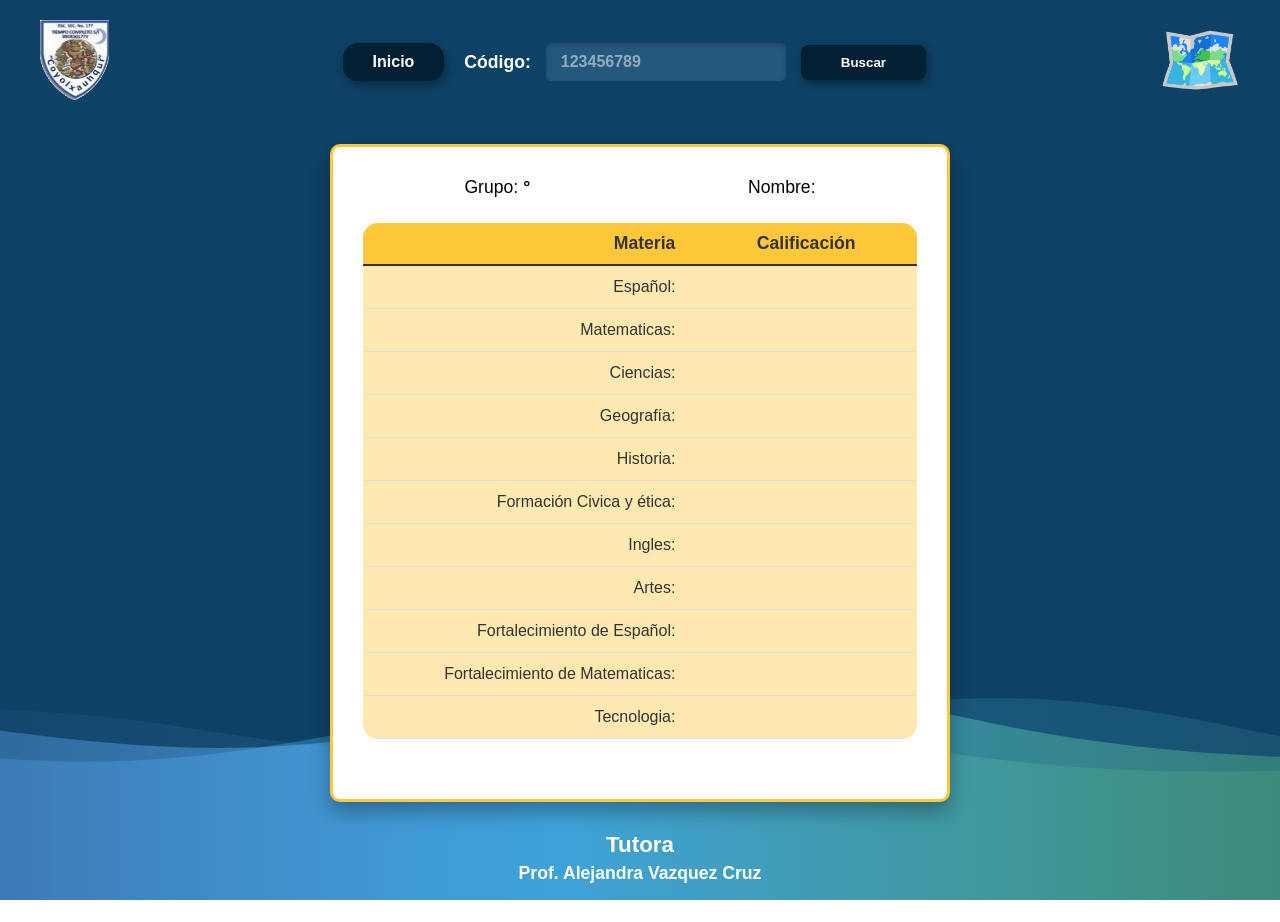
==== templates/user.html @ ae4b2e23 "Finalización de la vista de detalles de boletas" ====
<!DOCTYPE html>
<html lang="es">

<head>
    <meta charset="UTF-8">
    <meta name="viewport" content="width=device-width, initial-scale=1.0">
    <title>Calificaciones del Alumno</title>
    <link rel="stylesheet" href="../static/core.css">
</head>

<body>

    <svg version="1.1" xmlns="http://www.w3.org/2000/svg"
        xmlns:xlink="http://www.w3.org/1999/xlink" x="0px" y="0px" width="100%" height="100%" viewBox="0 0 1600 900" preserveAspectRatio="xMidYMax slice">
        <defs>
            <linearGradient id="bg">
                <stop offset="0%" style="stop-color:rgba(130, 158, 249, 0.06)"></stop>
                <stop offset="50%" style="stop-color:rgba(76, 190, 255, 0.6)"></stop>
                <stop offset="100%" style="stop-color:rgba(115, 209, 72, 0.2)"></stop>
            </linearGradient>
            <path id="wave" fill="url(#bg)" d="M-363.852,502.589c0,0,236.988-41.997,505.475,0
    s371.981,38.998,575.971,0s293.985-39.278,505.474,5.859s493.475,48.368,716.963-4.995v560.106H-363.852V502.589z" />
        </defs>
        <g>
            <use xlink:href='#wave' opacity=".3">
                <animateTransform attributeName="transform" attributeType="XML" type="translate" dur="10s" calcMode="spline" values="270 230; -334 180; 270 230" keyTimes="0; .5; 1" keySplines="0.42, 0, 0.58, 1.0;0.42, 0, 0.58, 1.0" repeatCount="indefinite" />
            </use>
            <use xlink:href='#wave' opacity=".6">
                <animateTransform attributeName="transform" attributeType="XML" type="translate" dur="8s" calcMode="spline" values="-270 230;243 220;-270 230" keyTimes="0; .6; 1" keySplines="0.42, 0, 0.58, 1.0;0.42, 0, 0.58, 1.0" repeatCount="indefinite" />
            </use>
            <use xlink:href='#wave' opacty=".9">
                <animateTransform attributeName="transform" attributeType="XML" type="translate" dur="6s" calcMode="spline" values="0 230;-140 200;0 230" keyTimes="0; .4; 1" keySplines="0.42, 0, 0.58, 1.0;0.42, 0, 0.58, 1.0" repeatCount="indefinite" />
            </use>
        </g>
    </svg>

    <header class="header-calificaciones">
        <div class="logo-escuela">
            <img src="../static/images/image 1.png" alt="Logo Escuela">
        </div>
        
        <div class="nav-buscador">
            <a href="../index.html" class="btn-inicio">Inicio</a>
            <form class="form-busqueda">
                <label for="codigoAlumno" class="label-codigo">Código:</label>
                <input type="text" id="codigoAlumno" name="codigoAlumno" placeholder="123456789">
                <button type="button" id="btnBuscarCodigo">Buscar</button>
            </form>
        </div>

        <div class="logo-mapa">
            <img src="../static/images/noto_world-map.png" alt="Icono Mapa">
        </div>
    </header>

    <main class="main-calificaciones">
            <section class="boleta-container">
            <div class="boleta-card">
                <div class="boleta-header">
                    <p>Grupo: <strong><span id="student-grade"></span>°<span id="student-group"></span></p></strong>
                    <p>Nombre: <strong><span id="student-name"></span></p></strong>
                </div>

                <table class="tabla-boleta">
                    <thead>
                        <tr>
                            <th>Materia</th>
                            <th>Calificación</th>
                        </tr>
                    </thead>
                    <tbody id="cont-calificaciones">
                        <tr class="grade-value">
                            <td>Español:</td>
                            <td id="español"></td>
                        </tr>
                        <tr class="grade-value">
                            <td> Matematicas:</td>
                            <td id="matematicas"></td>
                        </tr>
                        <tr class="grade-value">
                            <td> Ciencias:</td>
                            <td id="ciencias"></td>
                        </tr>
                        <tr class="grade-value">
                            <td> Geografía:</td>
                            <td id="geografia"></td>
                        </tr>
                        <tr class="grade-value">
                            <td> Historia:</td>
                            <td id="historia"></td>
                        </tr>
                        <tr class="grade-value">
                            <td> Formación Civica y ética:</td>
                            <td id="fcye"></td>
                        </tr>
                        <tr class="grade-value">
                            <td> Ingles:</td>
                            <td id="ingles"></td>
                        </tr>
                        <tr class="grade-value">
                            <td> Artes:</td>
                            <td id="artes"></td>
                        </tr>
                        <tr class="grade-value">
                            <td> Fortalecimiento de Español:</td>
                            <td id="fesp"></td>
                        </tr>
                        <tr class="grade-value">
                            <td> Fortalecimiento de Matematicas:</td>
                            <td id="fmate"></td>                            
                        </tr>
                        <tr class="grade-value">
                            <td> Tecnologia:</td>
                            <td id="tecnologia"></td>
                        </tr>
                    </tbody>
                </table>
        </section>
    </main>

    <footer>
    <div class="tutora-info">
        <h2>Tutora</h2>
        <p>Prof. Alejandra Vazquez Cruz</p>
    </div>
    </footer>

    <script type="module" src="../static/code.js"></script>

</body>
</html>
---- static/core.css ----
* {
    margin: 0;
    padding: 0;
    font-family: 'Segoe UI', Tahoma, Geneva, Verdana, sans-serif;
}

main div.excelCont {
    display: flex;
    justify-content: center;
    border-radius: 20px;
}

header ul {
    display: flex;
    justify-content: space-around;
    flex-direction: row;
    gap: 20px;
}

header {
    padding: 20px 0px;
    display: flex;
    flex-direction: row;
    justify-content: space-around;
    align-items: center;
}

header li {
    padding: 10px 40px;
    border: none;
    background-color: #021F34;
    border-radius: 15px;
    font-weight: bold;
    box-shadow: 2px 4px 10px 0px rgb(0, 0, 0, 0.37);
    color: white;
}

footer {
    height: 30px;
}

select {
    width: fit-content;
    height: fit-content;
    padding: 5px 15px;
    background-color: #35688C;
    border: #35688C;
    border-radius: 10px;
}

.formsCont {
    margin: 20px 0 10px 0;
    padding: 20px 0 10px 0;
    color: white;
}

form {
    display: flex;
    justify-content: right;
    gap: 50px;
    align-items: center;
    padding: 0 70px 0 70px;
}

button {
    padding: 10px 40px;
    background-color: #021F34;
    border-color: none;
    border: none;
    color: white;
    font-weight: bold;
    border-radius: 8px;
    box-shadow: 2px 4px 10px 0px rgba(0, 0, 0, 0.37);
    overflow: hidden;
    cursor: pointer;
}

button:hover {
    background-color: #35688C;
}

header li:hover {
    background-color: #35688C;
}

a {
    text-decoration: none;
    color: inherit;
}

table {
    width: 95%;
    border-collapse: collapse;
    border-spacing: 0;
    font-family: 'Segoe UI', Tahoma, Geneva, Verdana, sans-serif;
    background-color: #FFE090;
    border-radius: 15px;
    overflow: hidden;
}

thead {
    background-color: #FFB963;
}

th,
td {
    border: 1px solid #ccc;
    padding: 8px 12px;
    text-align: left;
    color: #333;
}

th:nth-child(1),
td:nth-child(1) {
    width: 50px;
    text-align: center;
}

th:nth-child(2),
td:nth-child(2) {
    width: 80px;
    text-align: center;
}

tr.falta {
    background-color: #f8d7da !important;
}

tr.renglon td {
    background-color: transparent !important;
}

tr.renglon:hover {
    background-color: #FFC73A !important;
}

svg {
    position: fixed;
    top: 0;
    left: 0;
    width: 100%;
    height: 100%;
    box-sizing: border-box;
    display: block;
    background-color: #0e4166;
    background-image: linear-gradient(to bottom, rgba(14, 65, 102, 0.86), #0e4166);
    z-index: -1;
}

/* =========================================
   ESTILOS ESPECÍFICOS PARA VISTA CALIFICACIONES
   ========================================= */

/* Ajustes del header responsivo */
.header-calificaciones {
    display: flex;
    justify-content: space-between;
    align-items: center;
    padding: 20px 40px;
    flex-wrap: wrap; /* Permite que los elementos bajen si no hay espacio */
}

.logo-escuela img, .logo-mapa img {
    height: 80px; /* Ajusta según el tamaño de tus imágenes */
    object-fit: contain;
}

.nav-buscador {
    display: flex;
    align-items: center;
    gap: 20px;
    flex-wrap: wrap;
    justify-content: center;
}

.btn-inicio {
    padding: 10px 30px;
    background-color: #021F34;
    border-radius: 15px;
    font-weight: bold;
    box-shadow: 2px 4px 10px 0px rgba(0, 0, 0, 0.37);
    color: white;
    text-align: center;
    cursor: pointer;
}

.btn-inicio:hover {
    background-color: #35688C;
}

.form-busqueda {
    display: flex;
    align-items: center;
    gap: 15px;
    padding: 0; /* Reseteamos el padding del form original */
}

.label-codigo {
    color: white;
    font-weight: bold;
    font-size: 1.1rem;
}

input[type="text"]#codigoAlumno {
    padding: 10px 15px;
    background-color: rgba(53, 104, 140, 0.6); /* Azul semitransparente como en el mockup */
    border: none;
    border-radius: 5px;
    color: white;
    font-size: 1rem;
    font-weight: bold;
    outline: none;
    box-shadow: inset 0px 2px 5px rgba(0,0,0,0.2);
}

input[type="text"]#codigoAlumno::placeholder {
    color: rgba(255, 255, 255, 0.5);
}

/* Contenedor principal de la tarjeta */
.main-calificaciones {
    display: flex;
    flex-direction: column;
    align-items: center;
    justify-content: space-around;
    margin-top: 20px;
    width: 100%;
}

.boleta-container {
    width: 100%;
    max-width: 650px; /* Limita el ancho en pantallas grandes */
    display: flex;
    flex-direction: column;
    align-items: center;
    padding: 0 15px;
    box-sizing: border-box;
}

/* Tarjeta Blanca Central */
.boleta-card {
    background-color: white;
    width: 100%;
    border-radius: 10px;
    border: 3px solid #FFC73A; /* Borde naranja/amarillo del mockup */
    padding: 30px;
    box-shadow: 0px 10px 20px rgba(0,0,0,0.3);
    box-sizing: border-box;
}

.boleta-header {
    display: flex;
    justify-content: space-around;
    flex-wrap: wrap;
    gap: 15px;
    margin-bottom: 25px;
    color: black;
    font-size: 1.1rem;
}

/* Sobreescritura de la tabla SOLO para la boleta */
table.tabla-boleta {
    width: 100%;
    border-collapse: collapse;
    background-color: #ffe9b1 !important; /* Sobrescribe el fondo amarillo */
    margin-bottom: 30px;
}

table.tabla-boleta thead {
    background-color: #FFC73A;
}

table.tabla-boleta th {
    border: none;
    border-bottom: 2px solid #333;
    background-color: transparent;
    color: #333;
    padding: 10px;
    font-size: 1.1rem;
}

table.tabla-boleta td {
    border: none;
    border-bottom: 1px solid #ddd;
    padding: 12px 10px;
    color: #333;
    font-weight: 500;
}

/* Alineaciones específicas de las columnas */
table.tabla-boleta th:nth-child(1),
table.tabla-boleta td:nth-child(1) {
    text-align: right;
    width: 60%;
    padding-right: 20px;
}

table.tabla-boleta th:nth-child(2),
table.tabla-boleta td:nth-child(2) {
    text-align: center;
    width: 40%;
}

.grade-value:hover {
    background-color: #FFC73A !important;
}

tr.renglon:hover {
    background-color: #FFC73A !important;
}

/* Información de la tutora */
.tutora-info {
    margin-top: 30px;
    text-align: center;
    color: white;
    margin-bottom: 50px;
}

.tutora-info h2 {
    font-size: 1.4rem;
    margin-bottom: 5px;
}

.tutora-info p {
    font-weight: bold;
    font-size: 1.1rem;
}

footer {
    height: 10vh;
}

/* =========================================
   MEDIA QUERIES (100% RESPONSIVE)
   ========================================= */
@media (max-width: 850px) {
    .header-calificaciones {
        flex-direction: column;
        gap: 20px;
    }
    .logo-escuela, .logo-mapa {
        display: none; /* Ocultar logos en celular para dar espacio al buscador */
    }
    .boleta-header {
        flex-direction: column;
        align-items: center;
        text-align: center;
    }
}

@media (max-width: 480px) {
    .form-busqueda {
        flex-direction: column; /* Apilar label, input y botón en móvil */
        width: 100%;
    }
    .btn-inicio {
        width: 100%;
        box-sizing: border-box;
    }
    .boleta-card {
        padding: 15px; /* Reducir padding en móviles */
    }
    table.tabla-boleta th, table.tabla-boleta td {
        font-size: 0.9rem; /* Reducir fuente de la tabla */
    }
}
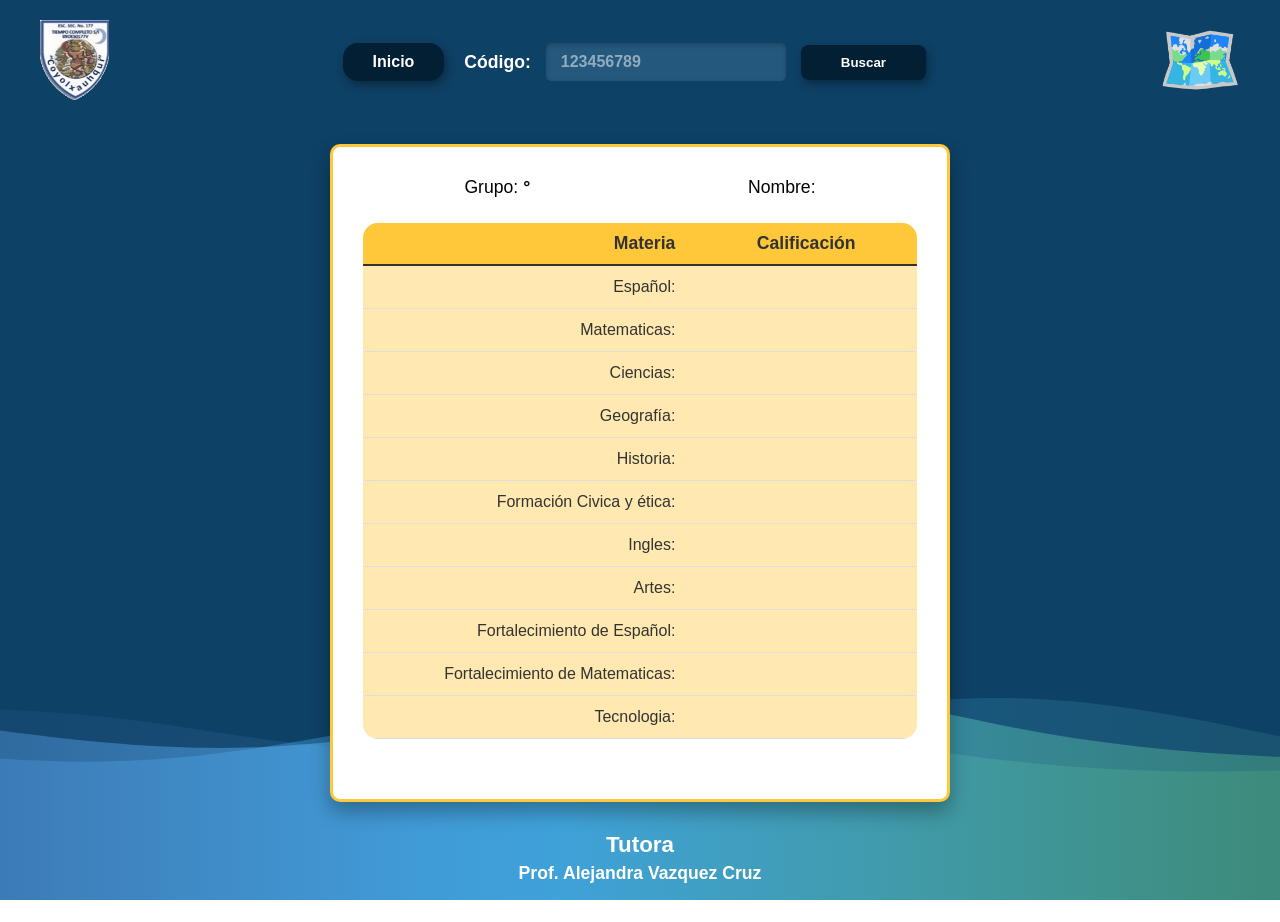
==== commit c9c6616f: "corrección" ====
--- a/templates/user.html
+++ b/templates/user.html
@@ -36,7 +36,7 @@
 
     <header class="header-calificaciones">
         <div class="logo-escuela">
-            <img src="../static/images/image 1.png" alt="Logo Escuela">
+            <img src="/static/images/image 1.png" alt="Logo Escuela">
         </div>
         
         <div class="nav-buscador">
@@ -49,7 +49,7 @@
         </div>
 
         <div class="logo-mapa">
-            <img src="../static/images/noto_world-map.png" alt="Icono Mapa">
+            <img src="/static/images/noto_world-map.png" alt="Icono Mapa">
         </div>
     </header>
 
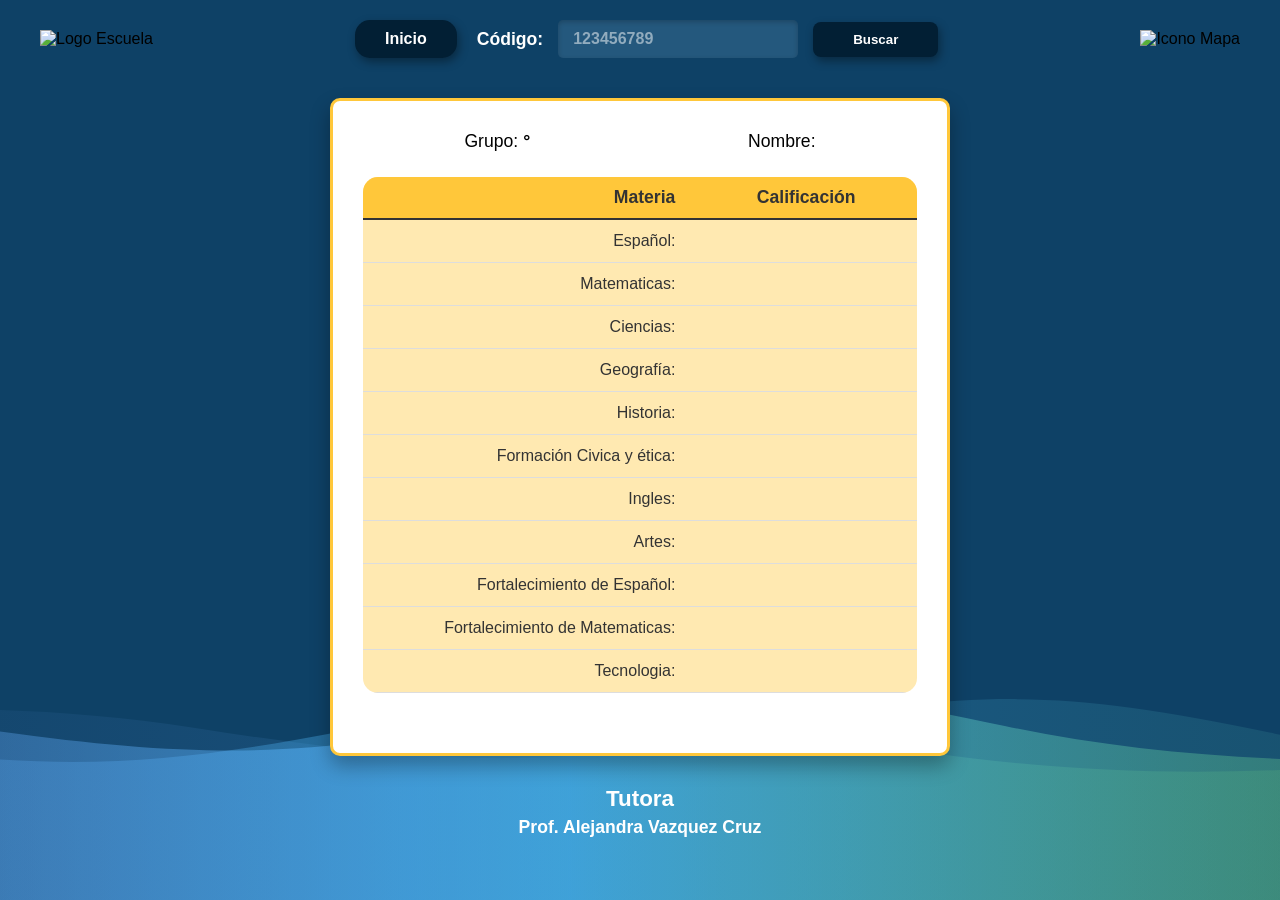
==== commit 41cb112c: "corrección" ====
--- a/templates/user.html
+++ b/templates/user.html
@@ -36,7 +36,7 @@
 
     <header class="header-calificaciones">
         <div class="logo-escuela">
-            <img src="/static/images/image 1.png" alt="Logo Escuela">
+            <img src="static/images/image 1.png" alt="Logo Escuela">
         </div>
         
         <div class="nav-buscador">
@@ -49,7 +49,7 @@
         </div>
 
         <div class="logo-mapa">
-            <img src="/static/images/noto_world-map.png" alt="Icono Mapa">
+            <img src="static/images/noto_world-map.png" alt="Icono Mapa">
         </div>
     </header>
 
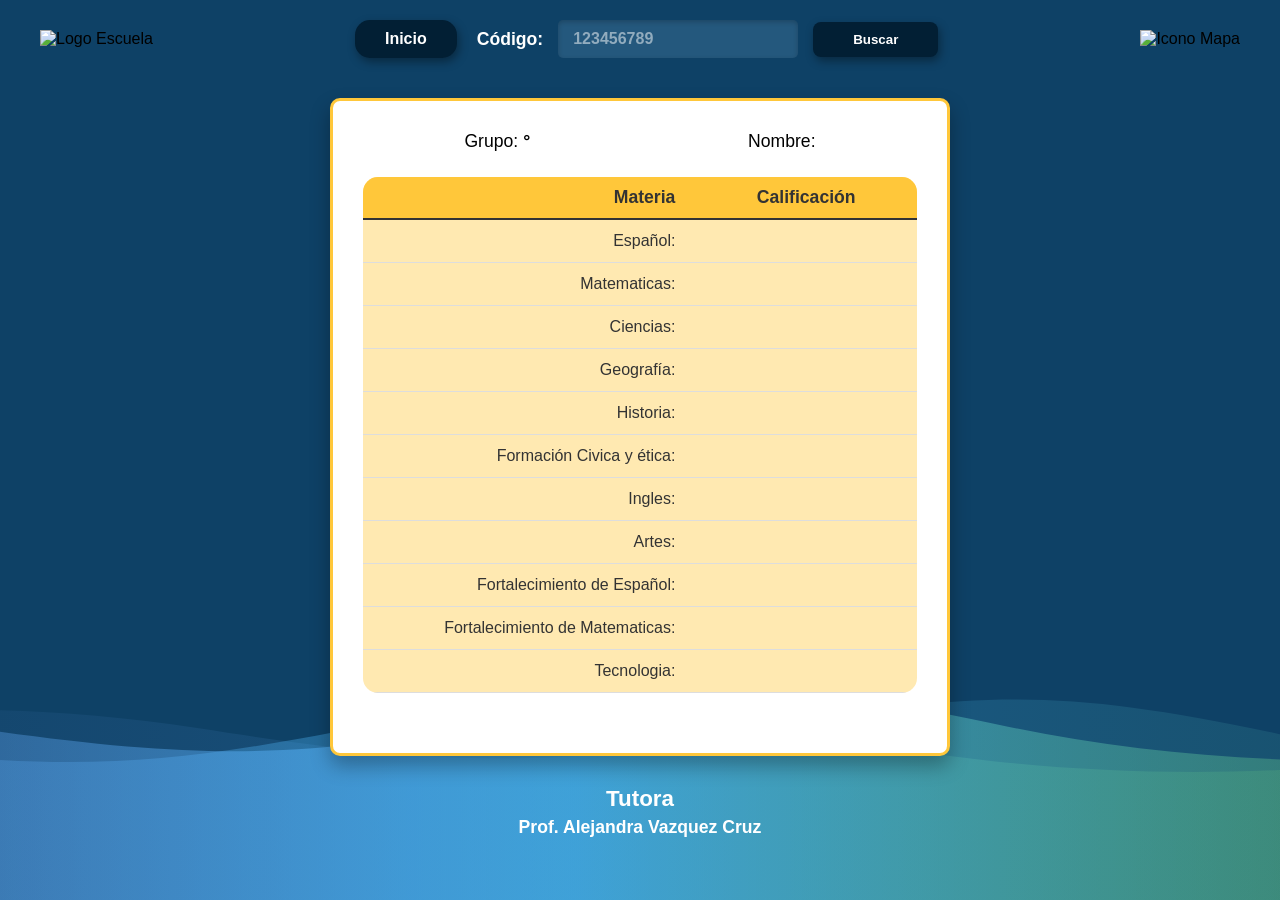
==== commit df24baa1: "Fix image paths in user.html" ====
--- a/templates/user.html
+++ b/templates/user.html
@@ -36,7 +36,7 @@
 
     <header class="header-calificaciones">
         <div class="logo-escuela">
-            <img src="static/images/image 1.png" alt="Logo Escuela">
+            <img src="./static/images/image_1.png" alt="Logo Escuela">
         </div>
         
         <div class="nav-buscador">
@@ -49,7 +49,7 @@
         </div>
 
         <div class="logo-mapa">
-            <img src="static/images/noto_world-map.png" alt="Icono Mapa">
+            <img src="./static/images/noto_world-map.png" alt="Icono Mapa">
         </div>
     </header>
 
@@ -128,4 +128,4 @@
     <script type="module" src="../static/code.js"></script>
 
 </body>
-</html>+</html>
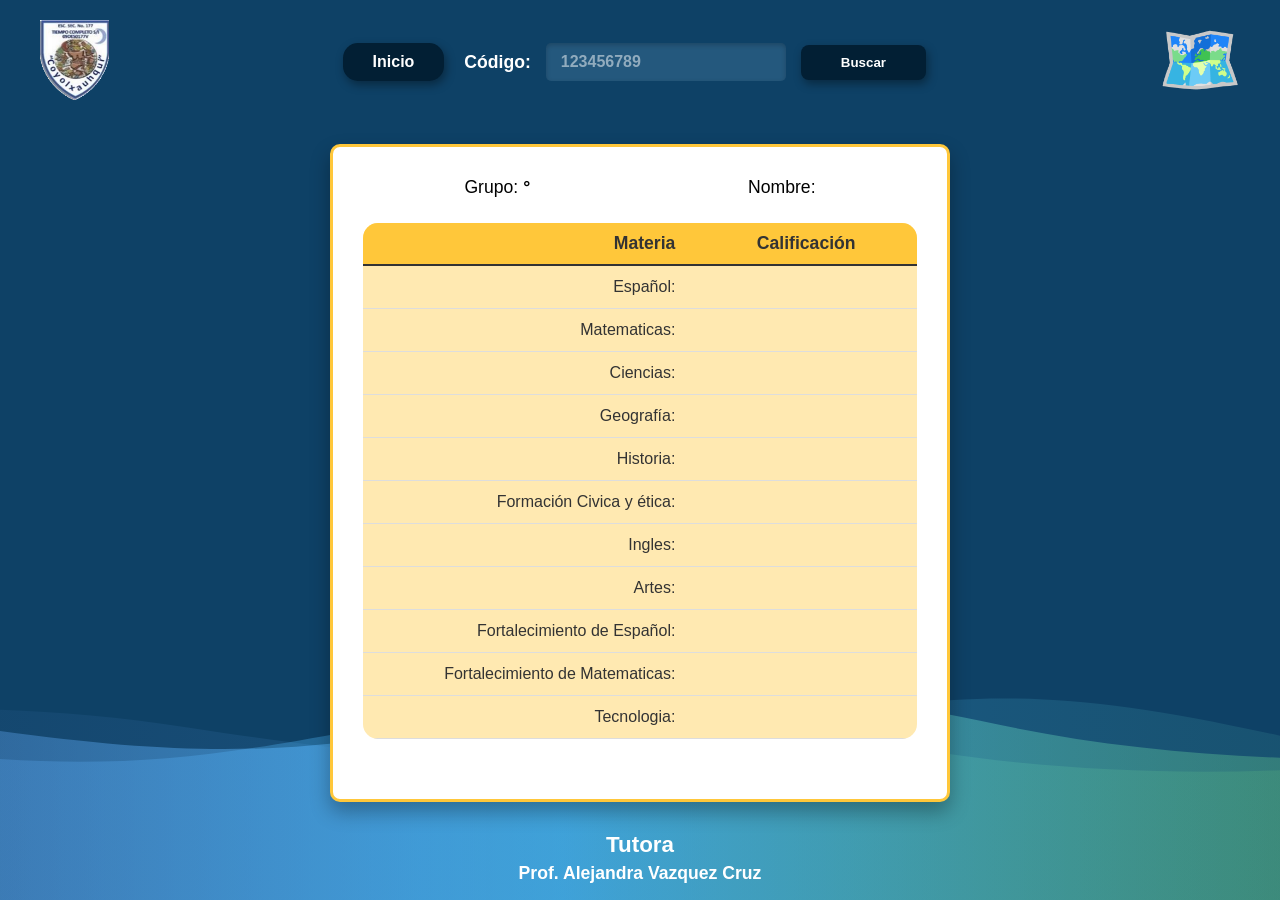
==== commit 4267743b: "correcciones de imagenes" ====
--- a/templates/user.html
+++ b/templates/user.html
@@ -36,7 +36,7 @@
 
     <header class="header-calificaciones">
         <div class="logo-escuela">
-            <img src="./static/images/image_1.png" alt="Logo Escuela">
+            <img src="../static/images/image_1.png" alt="Logo Escuela">
         </div>
         
         <div class="nav-buscador">
@@ -49,7 +49,7 @@
         </div>
 
         <div class="logo-mapa">
-            <img src="./static/images/noto_world-map.png" alt="Icono Mapa">
+            <img src="../static/images/noto_world-map.png" alt="Icono Mapa">
         </div>
     </header>
 
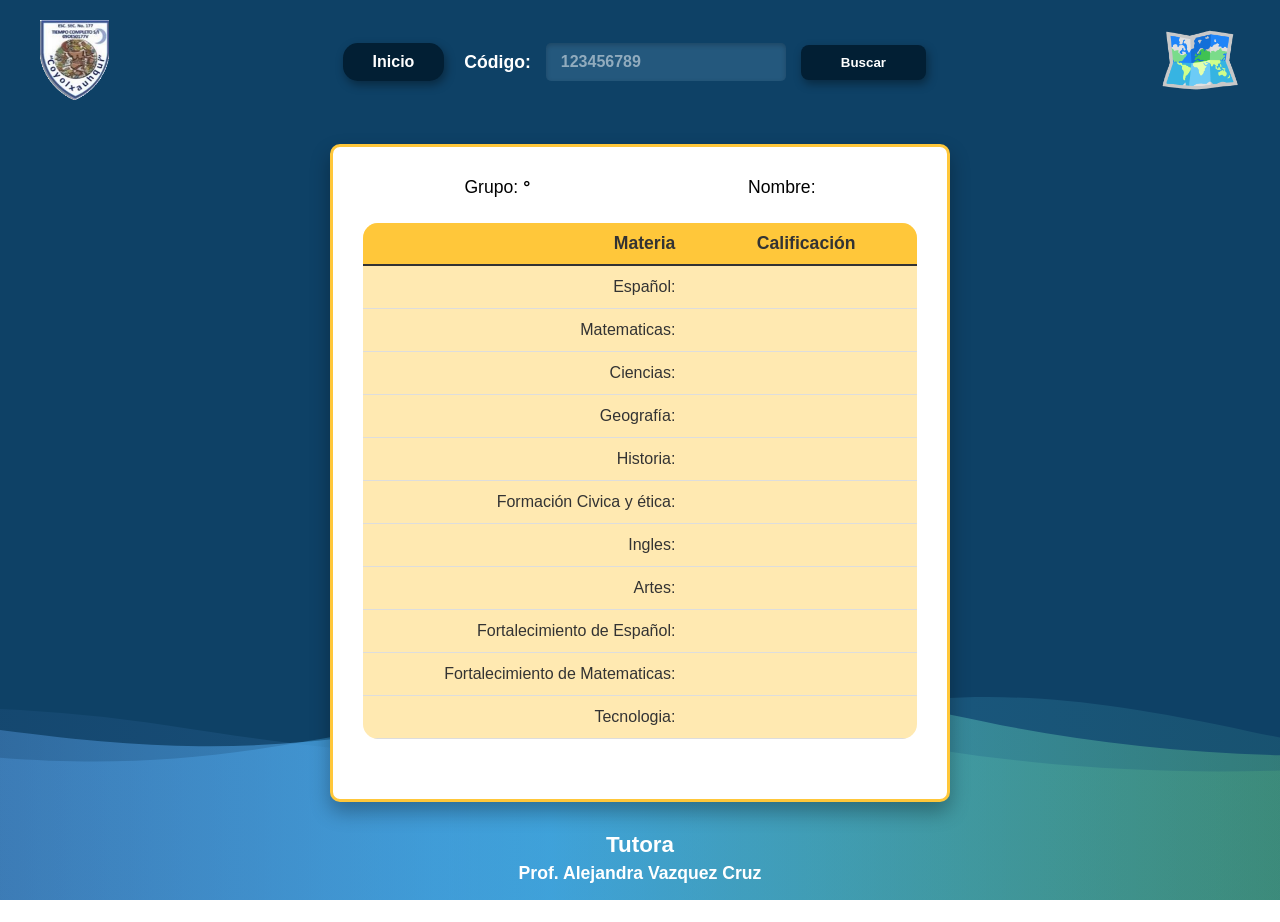
==== commit 0b770f02: "fixed" ====
--- a/templates/user.html
+++ b/templates/user.html
@@ -56,6 +56,7 @@
     <main class="main-calificaciones">
             <section class="boleta-container">
             <div class="boleta-card">
+                <p id="title-card" style="display: flex; justify-content: center;"></p>
                 <div class="boleta-header">
                     <p>Grupo: <strong><span id="student-grade"></span>°<span id="student-group"></span></p></strong>
                     <p>Nombre: <strong><span id="student-name"></span></p></strong>
